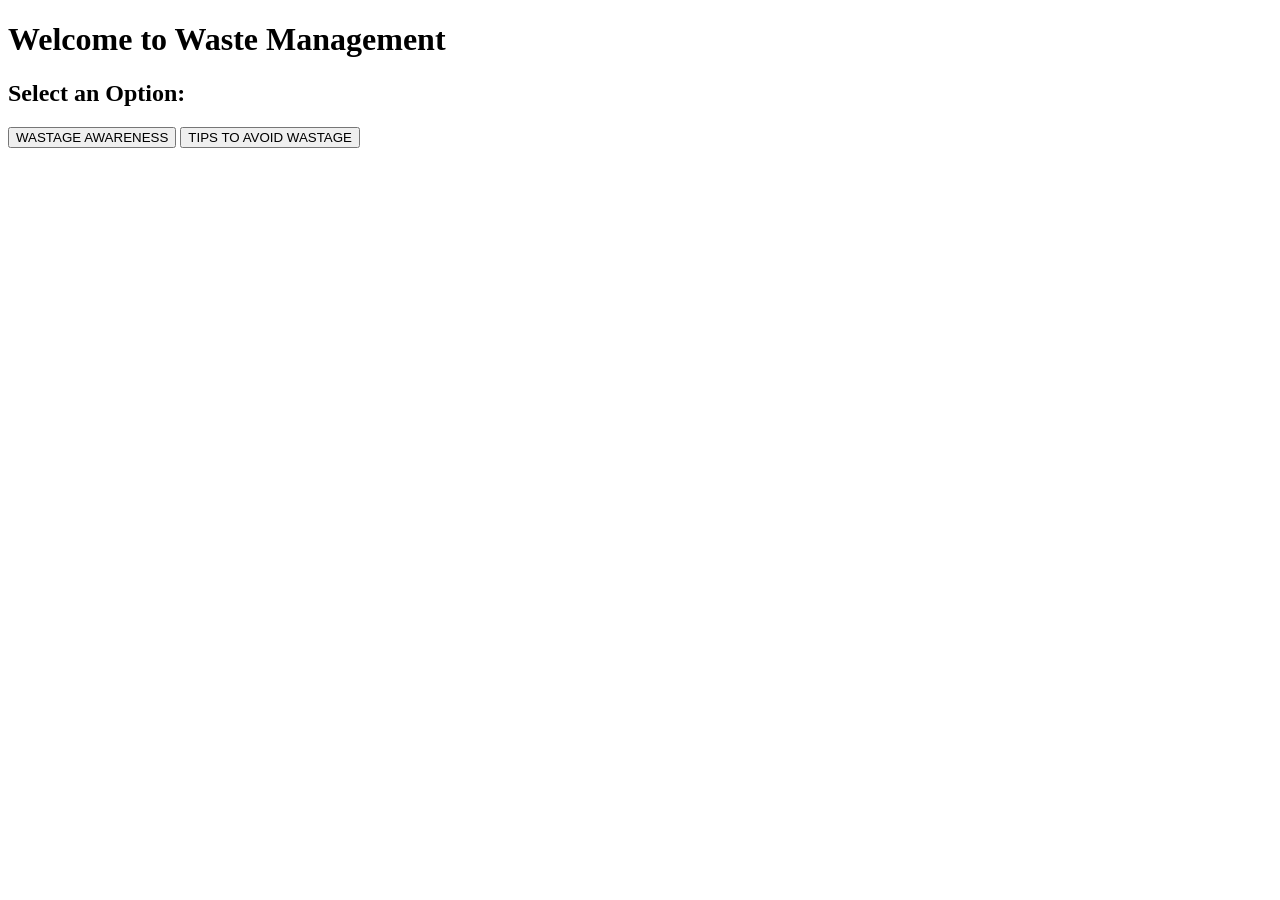
==== index.html @ dc0fd756 "Create index.html" ====
<!DOCTYPE html>
<html lang="en">
<head>
  <meta charset="UTF-8">
  <meta name="viewport" content="width=device-width, initial-scale=1.0">
  <title>Waste Management - Home</title>
  <link rel="stylesheet" href="style.css">
</head>
<body>
  <header>
    <h1>Welcome to Waste Management</h1>
  </header>

  <main>
    <h2>Select an Option:</h2>
    <a href="awareness.html"><button>WASTAGE AWARENESS</button></a>
    <a href="tips.html"><button>TIPS TO AVOID WASTAGE</button></a>
  </main>
</body>
</html>
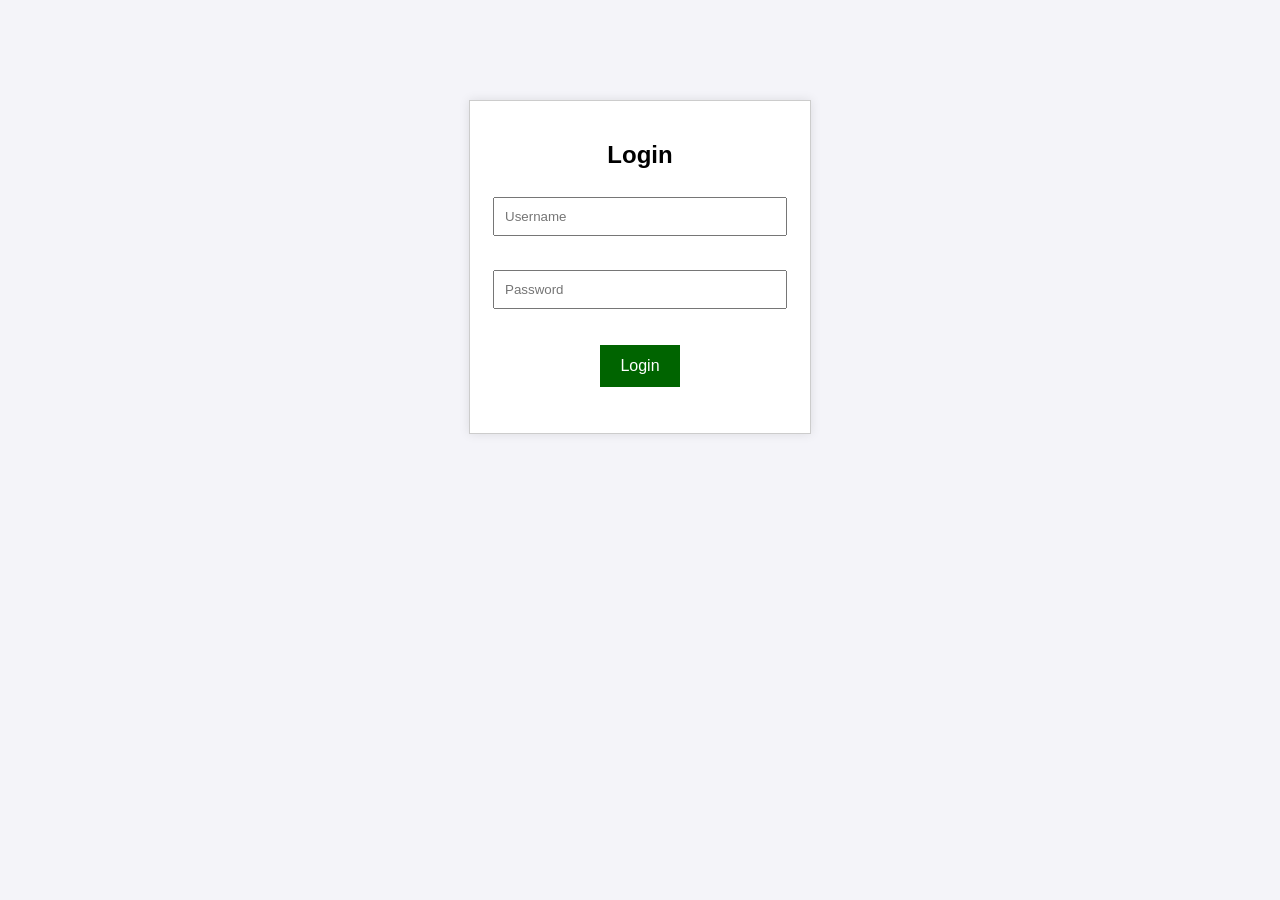
==== commit 50d6eb2e: "Rename login.html to index.html" ====
--- a/index.html
+++ b/index.html
@@ -3,18 +3,20 @@
 <head>
   <meta charset="UTF-8">
   <meta name="viewport" content="width=device-width, initial-scale=1.0">
-  <title>Waste Management - Home</title>
+  <title>Login - Waste Management</title>
   <link rel="stylesheet" href="style.css">
 </head>
 <body>
-  <header>
-    <h1>Welcome to Waste Management</h1>
-  </header>
+  <div class="login-box">
+    <h2>Login</h2>
+    <form onsubmit="return validateLogin()">
+      <input type="text" id="username" placeholder="Username" required><br><br>
+      <input type="password" id="password" placeholder="Password" required><br><br>
+      <button type="submit">Login</button>
+    </form>
+    <p id="error-msg" style="color:red;"></p>
+  </div>
 
-  <main>
-    <h2>Select an Option:</h2>
-    <a href="awareness.html"><button>WASTAGE AWARENESS</button></a>
-    <a href="tips.html"><button>TIPS TO AVOID WASTAGE</button></a>
-  </main>
+  <script src="script.js"></script>
 </body>
 </html>
--- a/style.css
+++ b/style.css
@@ -0,0 +1,37 @@
+body {
+  font-family: Arial, sans-serif;
+  margin: 0;
+  padding: 0;
+  text-align: center;
+  background: #f4f4f9;
+}
+header {
+  background: green;
+  color: white;
+  padding: 15px;
+}
+button {
+  margin: 10px;
+  padding: 12px 20px;
+  background: darkgreen;
+  color: white;
+  border: none;
+  cursor: pointer;
+  font-size: 16px;
+}
+button:hover {
+  background: limegreen;
+}
+.login-box {
+  width: 300px;
+  margin: 100px auto;
+  padding: 20px;
+  border: 1px solid #ccc;
+  background: #fff;
+  box-shadow: 0px 0px 10px rgba(0,0,0,0.1);
+}
+.login-box input {
+  width: 90%;
+  padding: 10px;
+  margin: 8px 0;
+}
